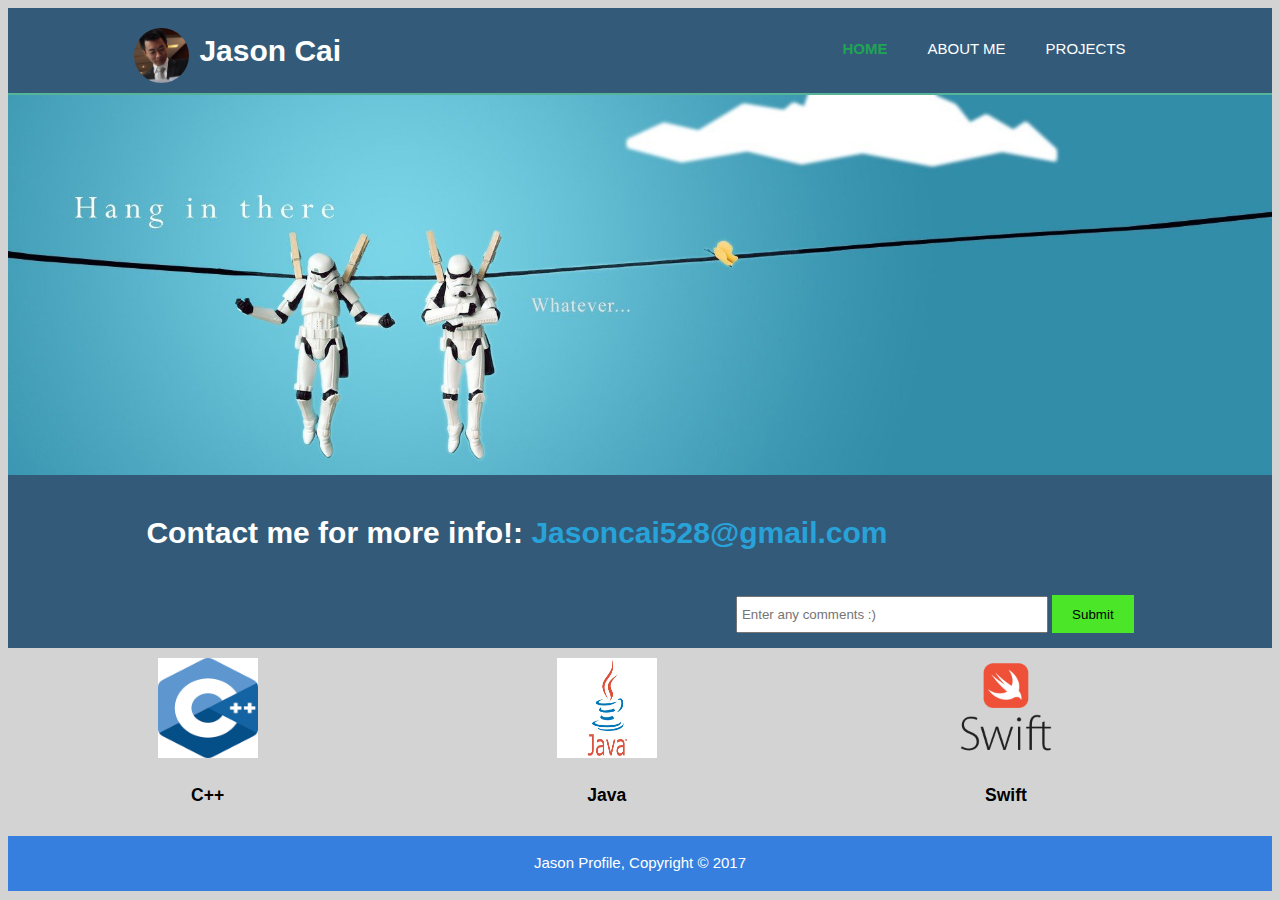
==== index.html @ a0a709f0 "rename html" ====
<!doctype html>
<html>
<head>
<meta charset="UTF-8">
<meta name="description" content="Jason's Website">
<meta name="keywords" content="Jason Cai,ASU">
<meta name="author" content="Jason Cai">
<meta name="viewport" content="width=device-width">
<link rel="stylesheet" href="style.css">
<title>Welcome | Jason's Profile</title>
</head>

<body>
<!-------------------------Header----------------------->
<header>
  <div class = "container">
    <div id = "profilePic">
     <img src="img/profile.jpg">
      <h1>Jason Cai</h1>
    </div>
    <nav>
      <ul>
        <li class="current"><a href="homePage.html">Home</a></li>
        <li><a href="aboutMe.html">About Me</a></li>
        <li><a href="projects.html">Projects</a></li>
      </ul>
    </nav>
  </div>
</header>

<!-----------------------Content-------------------------->
<section id = "projectShowcase">
 
</section>
<section id="contact">
  <div class="container">
    <h1>Contact me for more info!:    <span style="color: #28A3D9">Jasoncai528@gmail.com</span></h1>
    <form>
      <input type="text" placeholder = "Enter any comments :)">
      <button type="submit" class="commentButton"> Submit </button>
    </form>
  </div>
</section>

<!-----------------------Skills---------------------->
<section id="skills">
  <div id="container">
    <div class="skill"> <img src="img/skills/c++.png">
      <h3>C++</h3>
    </div>
    <div class="skill"> <img src="img/skills/java.jpg">
      <h3>Java</h3>
    </div>
    <div class="skill"> <img src="img/skills/swift.png">
      <h3>Swift</h3>
    </div>
  </div>
</section>
</body>


<!------------------------footer-------------------->
<footer>
	<p>Jason Profile, Copyright &copy; 2017</p>
</footer>
</html>
---- style.css ----
@charset "UTF-8";
/* CSS Document */

body{
	font-family: Arial, Helvetica, san-serif;
	font-size: 15px;
	line-height: 1.5;
	padding: 0;
	background-color: lightgray;
}

/*-----global-----*/
.container{
	width:80%;
	margin: auto;
	overflow: hidden;
}

ul{	
	margin: 0;
	padding: 0;
}

/*------header----*/
header{
	background: #335B79;
	color: white;
	padding-top: 20px;
	min-height: 60px;
	border-bottom: #56B599 2px solid;
}

header a{
	color:white;
	text-decoration: none;
	text-transform: uppercase;
	font-size: 15px;
}


header li{
	float: left;
	display: inline;
	padding: 0 20px 0 20px;
}

header #profilePic{
	float: left;
	width: 40%;
}

header img{
	float: left;
	margin-right: 10px;
	margin-bottom: 10px;
	border-radius: 50%;
	height: 55px;
	width: 55px;
}

header h1{
	margin:0;
}


header nav{
	float: right;
	margin-top: 10px;
}

header .current a{
	color:#1FA454;
	font-weight: bold;
}

header a:hover{
	color: #cccccc;
	font-weight: bold;
}

#projectShowcase{
	min-height: 380px;
	background: url(img/skills/showcase.jpg) 0px -100px;
	background-size: cover;
	background-repeat: no-repeat;
}

#projectShowcase h1{
	position: relative;
	margin-top: 90px;
	margin-left: 200px;
}

#contact{
	padding: 15px;
	color: white;
	background: #335B79;
}

#contact h1{
	float: left;
}

#contact form{
	float: right;
	margin-top: 20px;
}

#contact input{
	padding: 4px;
	height: 25px;
	width: 300px;
}

.commentButton{
	height: 38px;
	background: #4BE627;
	border:0;
	padding-left: 20px;
	padding-right: 20px;
}


#skills .skill{
	float: left;
	width: 30%;
	padding: 10px;
	text-align: center;	
}

#skills img{
	width: 100px;
	height: 100px;
}

footer{
	margin-top: 5px;
	clear: both;
	padding: 1px;
	color: #ffffff;
	text-align: center;
	background-color: #367FDE;
}

@media(max-width:900px){
	header #profilePic{
		float: none;
		text-align: center;
		width: 100%;
	}
	header nav, header nav li, #contact h1, #contact form, #skills .skill{
		float: none;
		text-align: center;
		width: 100%;
	}
	
	header{
		padding-bottom: 10px;
	}
	
	#projectShowcase{
		background-size: cover;
		background-repeat: no-repeat;
		background-position: 0 0;
		max-height: 300px;
	}
	
	.commentButton{
		width: 100%;
		display: block;
		margin-top: 5px;
	}
	
}
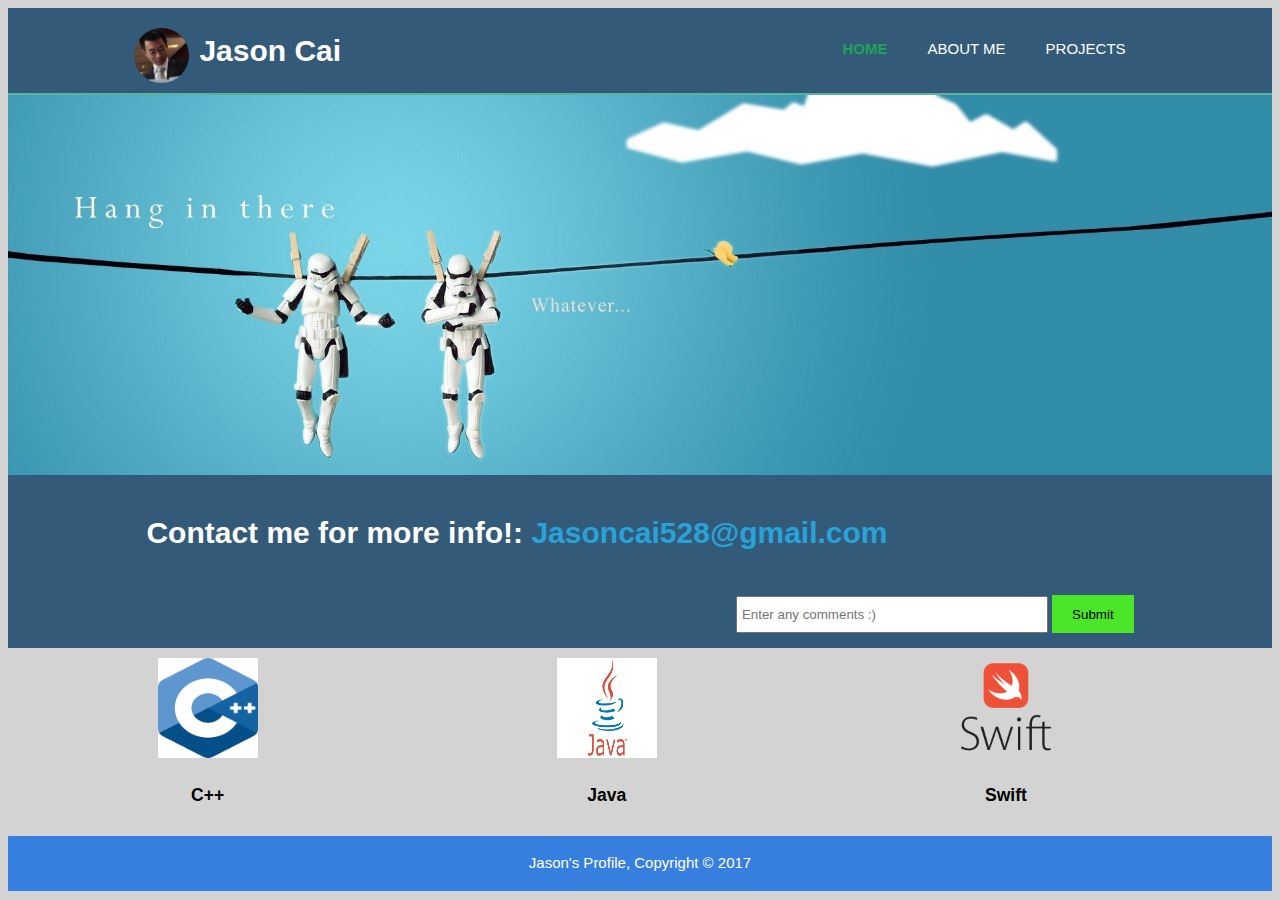
==== commit 56787136: "added iframe, and projects" ====
--- a/index.html
+++ b/index.html
@@ -20,7 +20,7 @@
     </div>
     <nav>
       <ul>
-        <li class="current"><a href="homePage.html">Home</a></li>
+        <li class="current"><a href="index.html">Home</a></li>
         <li><a href="aboutMe.html">About Me</a></li>
         <li><a href="projects.html">Projects</a></li>
       </ul>
@@ -61,6 +61,6 @@
 
 <!------------------------footer-------------------->
 <footer>
-	<p>Jason Profile, Copyright &copy; 2017</p>
+	<p>Jason's Profile, Copyright &copy; 2017</p>
 </footer>
 </html>
--- a/style.css
+++ b/style.css
@@ -143,15 +143,31 @@
 }
 
 @media(max-width:900px){
+	body{
+		min-width: 405px;
+	}
+	
 	header #profilePic{
 		float: none;
 		text-align: center;
 		width: 100%;
 	}
-	header nav, header nav li, #contact h1, #contact form, #skills .skill{
+	header nav, #contact h1, #contact form, #skills .skill{
 		float: none;
 		text-align: center;
 		width: 100%;
+	}
+	
+	header nav li{
+		float: none;
+		text-align: center;
+		padding: 5px;
+		width: 100%;
+	}
+	
+	#profilePic img{
+		margin-bottom: 5;
+		margin-right: 0;
 	}
 	
 	header{
@@ -169,6 +185,54 @@
 		width: 100%;
 		display: block;
 		margin-top: 5px;
-	}
-	
-}
+	}	
+	.projectDisplay{
+		height: 400px;
+		width: 400px;
+	}
+}
+
+.game #gameButtons{
+	width: 10%;
+	float: left;
+	text-align: center;
+}
+
+.game #gameDescription{
+	width: 10%;
+	float: right;
+	text-align: center;
+}
+
+.game li{
+	margin: auto;
+	display: block;
+	margin-top: 100px;
+	width: 100px;
+	height: 50px;
+	background-color: #12DDAD;
+	text-align: center;
+	border-radius: 5px;
+	color: aliceblue;
+}
+
+.game a{
+	color:white;
+	text-decoration: none;
+	text-transform: uppercase;
+	font-size: 15px;
+}
+
+.game li:hover{
+	background-color: aquamarine;
+}
+
+
+
+.projectDisplay{
+	padding: 0;
+	width: 80%;
+	margin: auto;
+	display: inline-block;
+	overflow: hidden;
+}
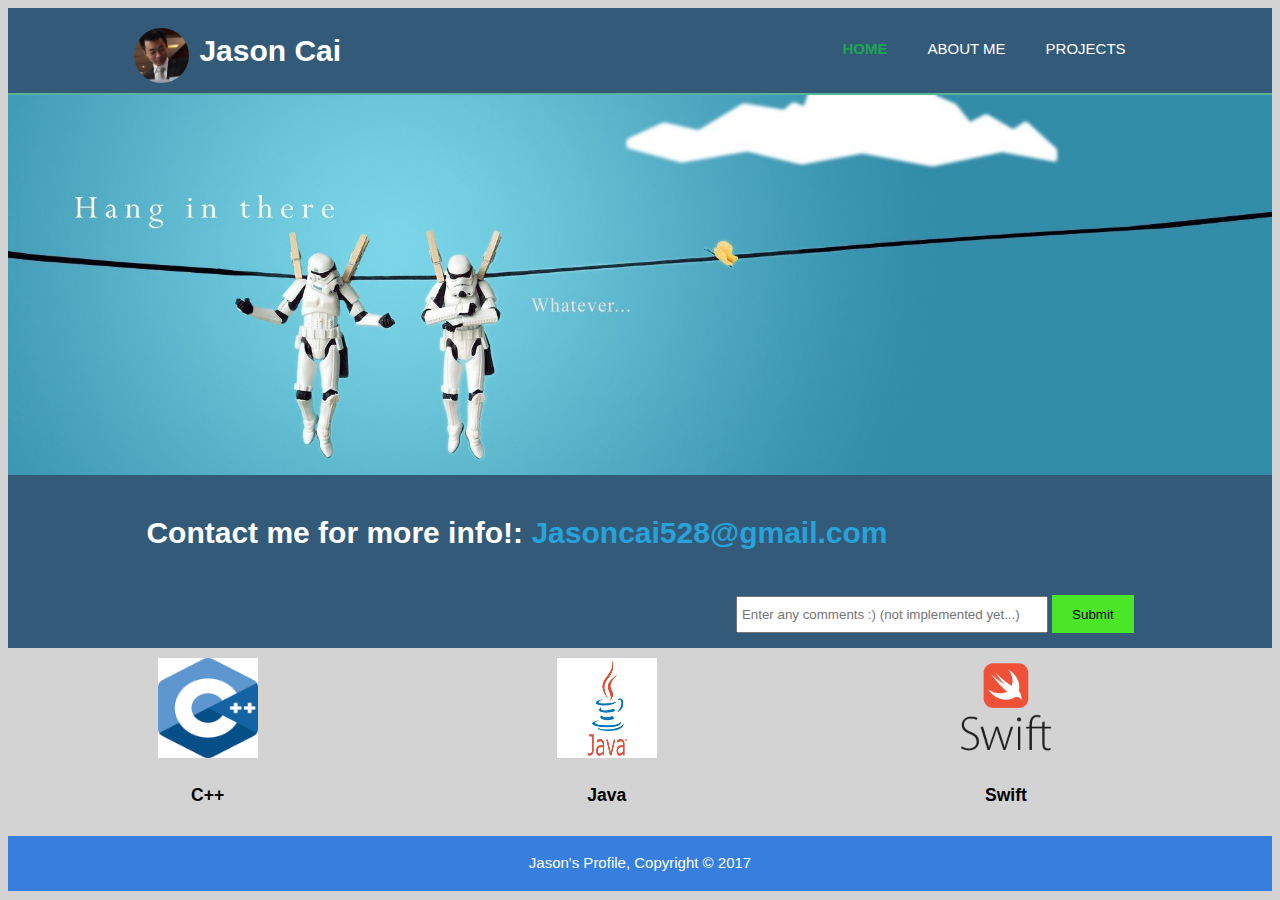
==== commit d70c98fc: "added resume to About me" ====
--- a/index.html
+++ b/index.html
@@ -36,7 +36,7 @@
   <div class="container">
     <h1>Contact me for more info!:    <span style="color: #28A3D9">Jasoncai528@gmail.com</span></h1>
     <form>
-      <input type="text" placeholder = "Enter any comments :)">
+      <input type="text" placeholder = "Enter any comments :) (not implemented yet...)">
       <button type="submit" class="commentButton"> Submit </button>
     </form>
   </div>
@@ -56,6 +56,7 @@
     </div>
   </div>
 </section>
+<script src="https://ajax.googleapis.com/ajax/libs/jquery/3.1.1/jquery.min.js"></script>
 </body>
 
 
